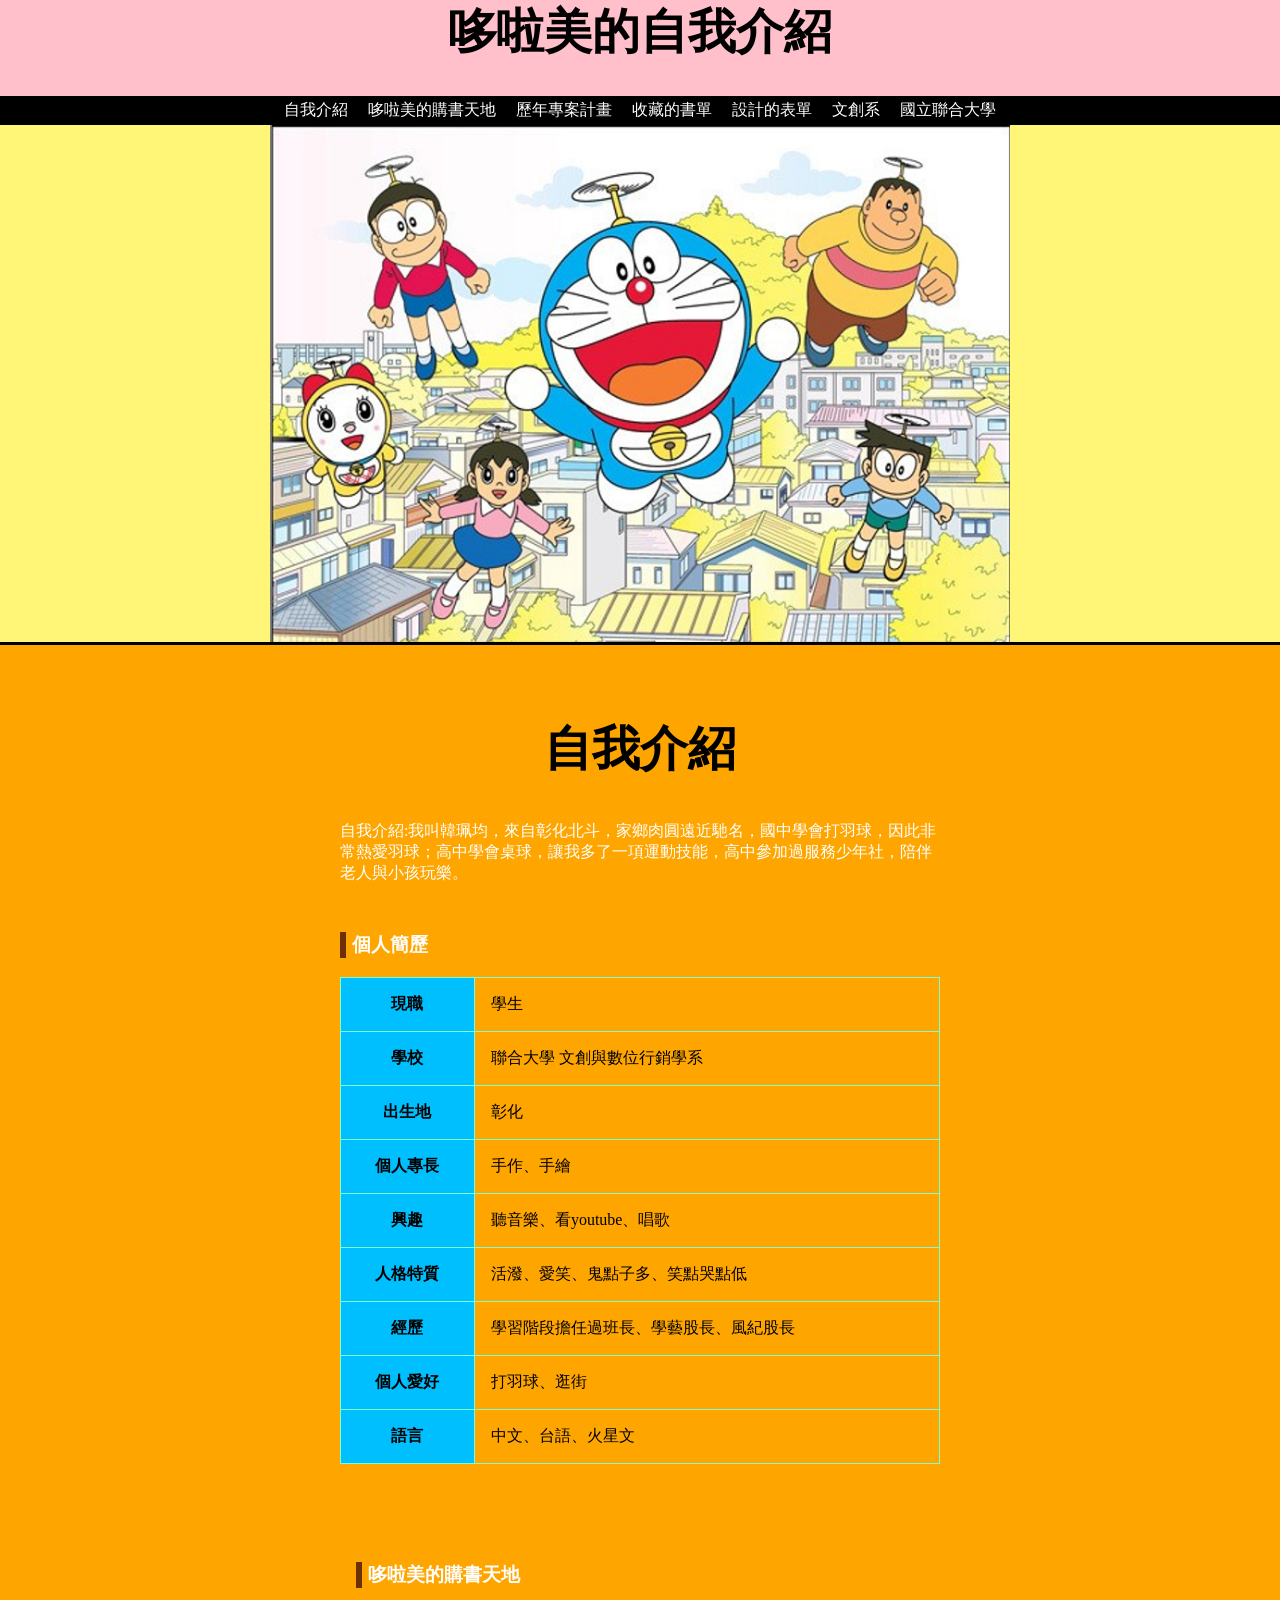
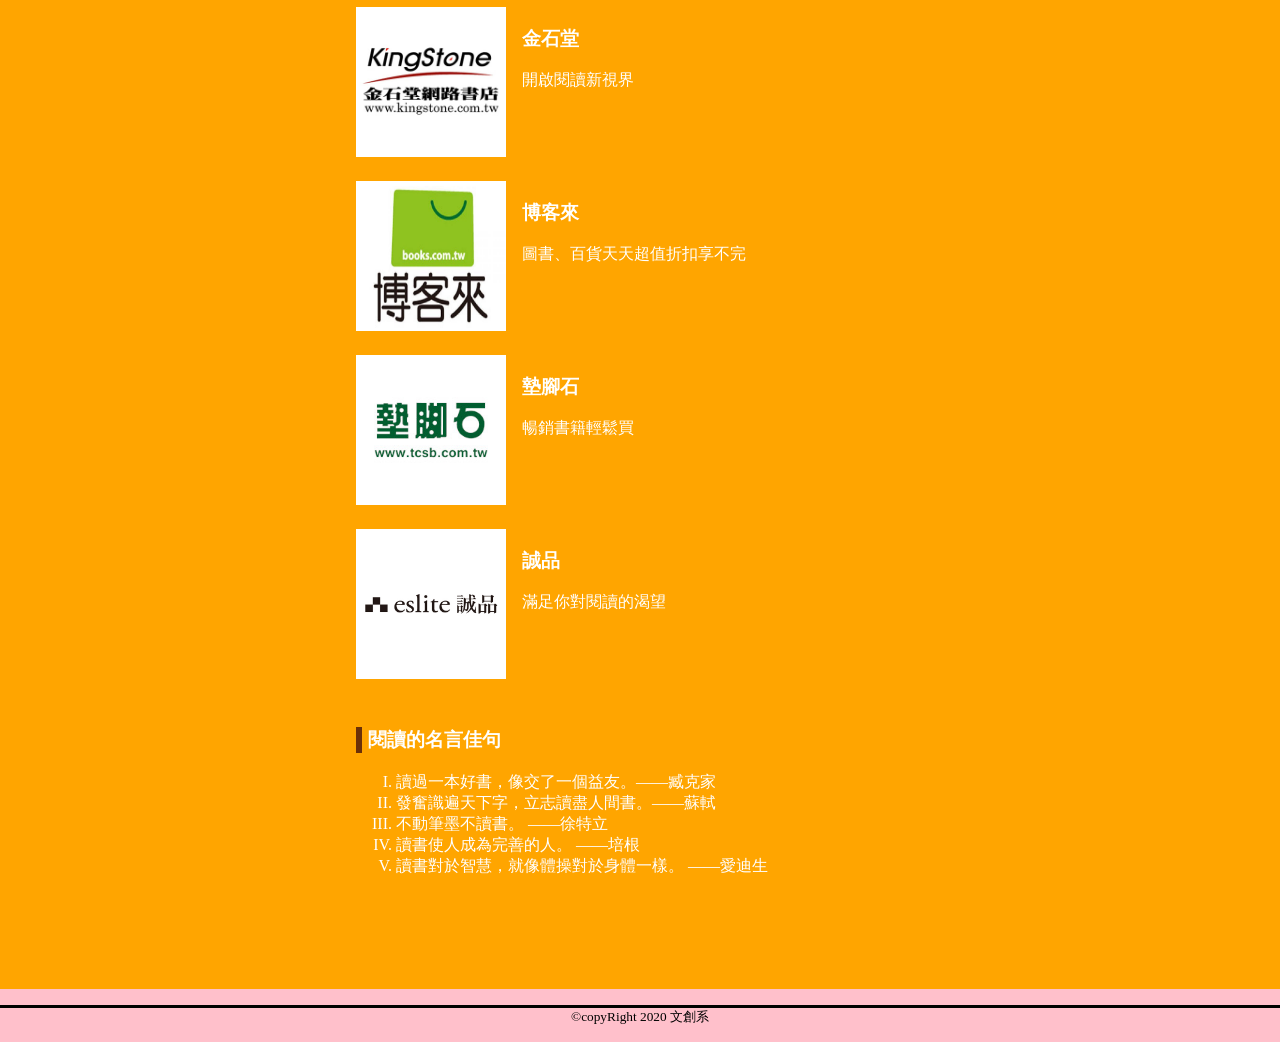
==== peipei.htm @ 435c2d7c "Add files via upload" ====
<!DOCYTYPE html>
<html lang="zh">
 <head>
	<meta charset="utf-8">
	<title>哆啦美的自我介紹</title>
	<meta name="description" content="興趣/經歷">
	<link rel="stylesheet" href='sheep.css'>
 </head>
 <body>
<header>
<h1>哆啦美的自我介紹</h1>
<nav class='navigation'>
<ul>
<li><a href='#profile'>自我介紹</a></li>
<li><a href='#concert'>哆啦美的購書天地</a></li>
<li><a href='https://hanpeichun.github.io/CCDM/' target="_blank">歷年專案計畫</a></li>
<li><a href='https://hanpeichun.github.io/123/12345.xml' target="_blank">收藏的書單</a></li>
<li><a href='https://hanpeichun.github.io/123/' target="_blank">設計的表單</a></li>
<li><a href='https://ccdm.nuu.edu.tw/' target="_blank">文創系</a></li>
<li><a href='https://www.nuu.edu.tw/' target="_blank">國立聯合大學</a></li>

</ul>
</nav>
</header>
<main>
	<div class="mainvisual">
	<img src="mainvisual.jpg" alt='主視覺圖片' width='740' height='340'>
	</div>

	<article id="profile">
<div class="inner">
 <h1>自我介紹</h1>
 <p>自我介紹:我叫韓珮均，來自彰化北斗，家鄉肉圓遠近馳名，國中學會打羽球，因此非常熱愛羽球；高中學會桌球，讓我多了一項運動技能，高中參加過服務少年社，陪伴老人與小孩玩樂。</p>

 <section>
 <h3>個人簡歷</h3>
 <table>
 <tr>
 <th>現職</th>
 <td>學生</td>
 </tr>
 <tr>
 <th>學校</th>
 <td>聯合大學 文創與數位行銷學系</td>
 <tr>
 <th>出生地</th><td>彰化</td>
 </tr>
 <tr>
 <th>個人專長</th><td>手作、手繪</td>
 </tr>
 <tr>
 <th>興趣</th><td>聽音樂、看youtube、唱歌</td>
 </tr>
 <tr>
 <th>人格特質</th><td>活潑、愛笑、鬼點子多、笑點哭點低</td>
 </tr>
 <tr>
 <th>經歷</th><td>學習階段擔任過班長、學藝股長、風紀股長</td>
 </tr>
 <tr>
 <th>個人愛好</th><td>打羽球、逛街</td>
 </tr>
 <tr>
 <th>語言</th><td>中文、台語、火星文</td>
 </tr>
	</table>
	</section>
	<article id="concert">
	<div class="inner">

	<h3>哆啦美的購書天地</h3>
		<section class="performer">
		<img src="performer-01.jpg" width='150' height='150'>
		<h3>金石堂</h3>
		<p>開啟閱讀新視界</p>
		</section>
		<section class="performer">
		<img src="performer-02.jpg" width='150' height='150'>
		<h3>博客來</h3>
		<p>圖書、百貨天天超值折扣享不完</p>
		</section>
		<section class="performer">
		<img src="performer-03.jpg" width='150' height='150'>
		<h3>墊腳石</h3>
		<p>暢銷書籍輕鬆買</p>
		</section>
		<section class="performer">
		<img src="performer-04.jpg" width='150' height='150'>
		<h3>誠品</h3>
		<p>滿足你對閱讀的渴望</p>
		</section>
	<section>
	<h3>閱讀的名言佳句</h3>
<ol>
<li>讀過一本好書，像交了一個益友。——臧克家</li>
<li>發奮識遍天下字，立志讀盡人間書。——蘇軾</li>
<li>不動筆墨不讀書。 ——徐特立</li>
<li>讀書使人成為完善的人。 ——培根</li>
<li>讀書對於智慧，就像體操對於身體一樣。 ——愛迪生</li>
</ol>
	</section>
	</article>
</main>
<footer>
<p class='pagetop'><a href='#top'></a></p>
<p class='copyright'><small>&copy;copyRight 2020 文創系</small></p>
</footer>
 </body>
</html>
---- sheep.css ----
/* body */
body {
    background-color: #ffc0cb;
    margin: 0;
}

/* 標題1*/
h1 {
    font-size: 3em;
    color:#000000;
    text-align: center;
}

/* 選單 */
.navigation ul {
    background-color:#000000;
    margin: 0;
    padding: 4px;
    text-align: center;
}
.navigation ul li {
    list-style-type: none;
    display: inline;
    margin: 0 8px;
}
.navigation ul li a {
    color: #ffffff;
    text-decoration: none;
}
.navigation ul li a:hover {
    color: #ffa07a;
    text-decoration: underline;
}

/* 主視覺 */
.mainvisual {
    background-color: #fff577;
    border-bottom: solid 3px #000000;
}
.mainvisual img {
    display: block;
    margin: 0 auto;
    max-width: 100%;
    height: auto;
}

/* article */
article {
    padding: 32px 16px;
}

/* 背景色・文字色 */
#profile {
    background-color: #ffa500;
    color: #ffffff;
}

/* 邊界設定 */
#profile .inner {
    max-width: 600px;
    margin: 0 auto;
}

#concert {
    max-width: 600px;
    margin: 0 auto;
}

/* section */
section {
    margin: 48px 0;
}


/* 標題23 */
h2 {
    text-align: center;
}

h3 {
    border-left: solid 6px #6b3008;
    padding-left: 6px;
}

/* 表 */
table {
    border-collapse: collapse;
    width: 100%;
}
th,td {
    border: solid 1px #7fffd4;
    padding: 16px;
}
th {
    background-color: #00bfff;
}

/* 作品集 */
.performer {
    margin: 0 0 24px;
    overflow: hidden;
}
.performer img {
    float: left;
    margin: 0 16px 0 0;
}
.performer h4 {
    margin: 0 0 0.5em;
}
.performer p {
    margin: 0;
}


/* 回頁首 */
.pagetop {
    text-align: right;
}

/* 著作權 */
.copyright {
    border-top: solid 3px #000000;
    text-align: center;
}


/* 著作 */
ol li {
    list-style-type: upper-roman;
}
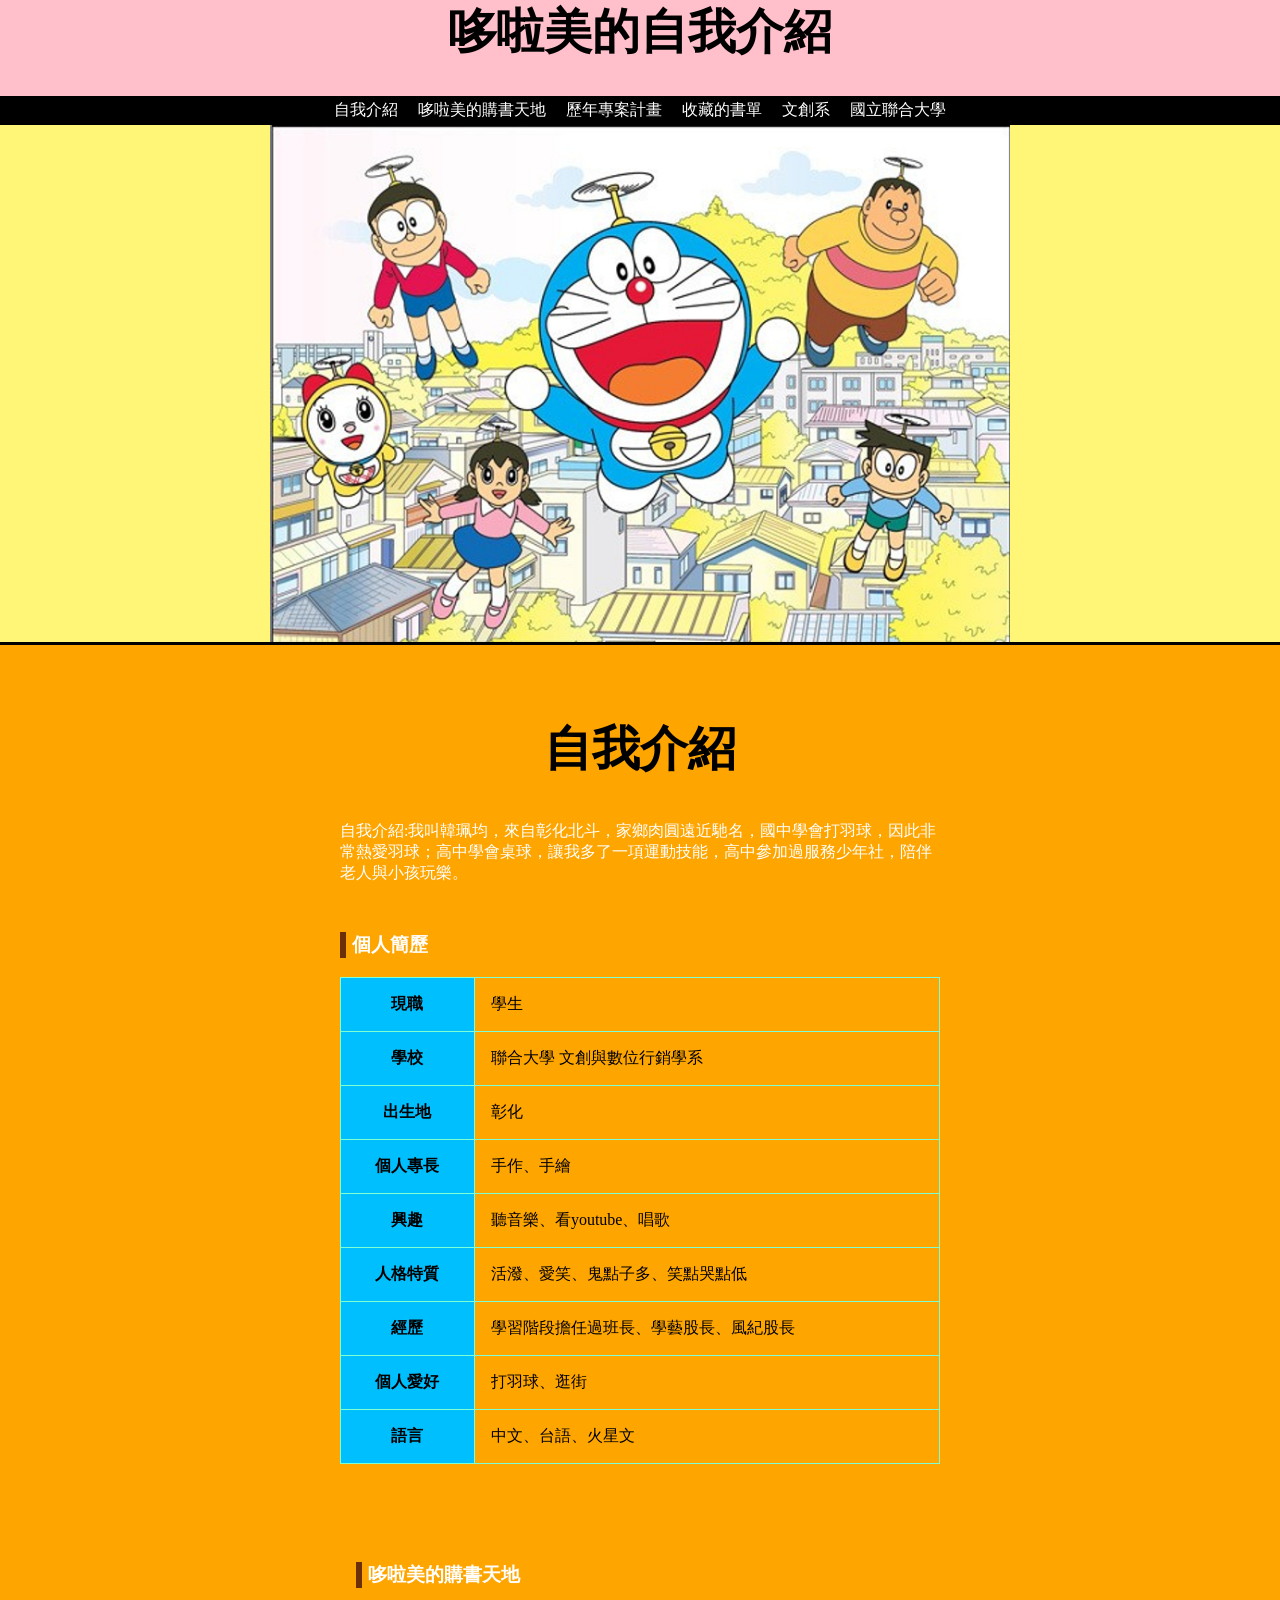
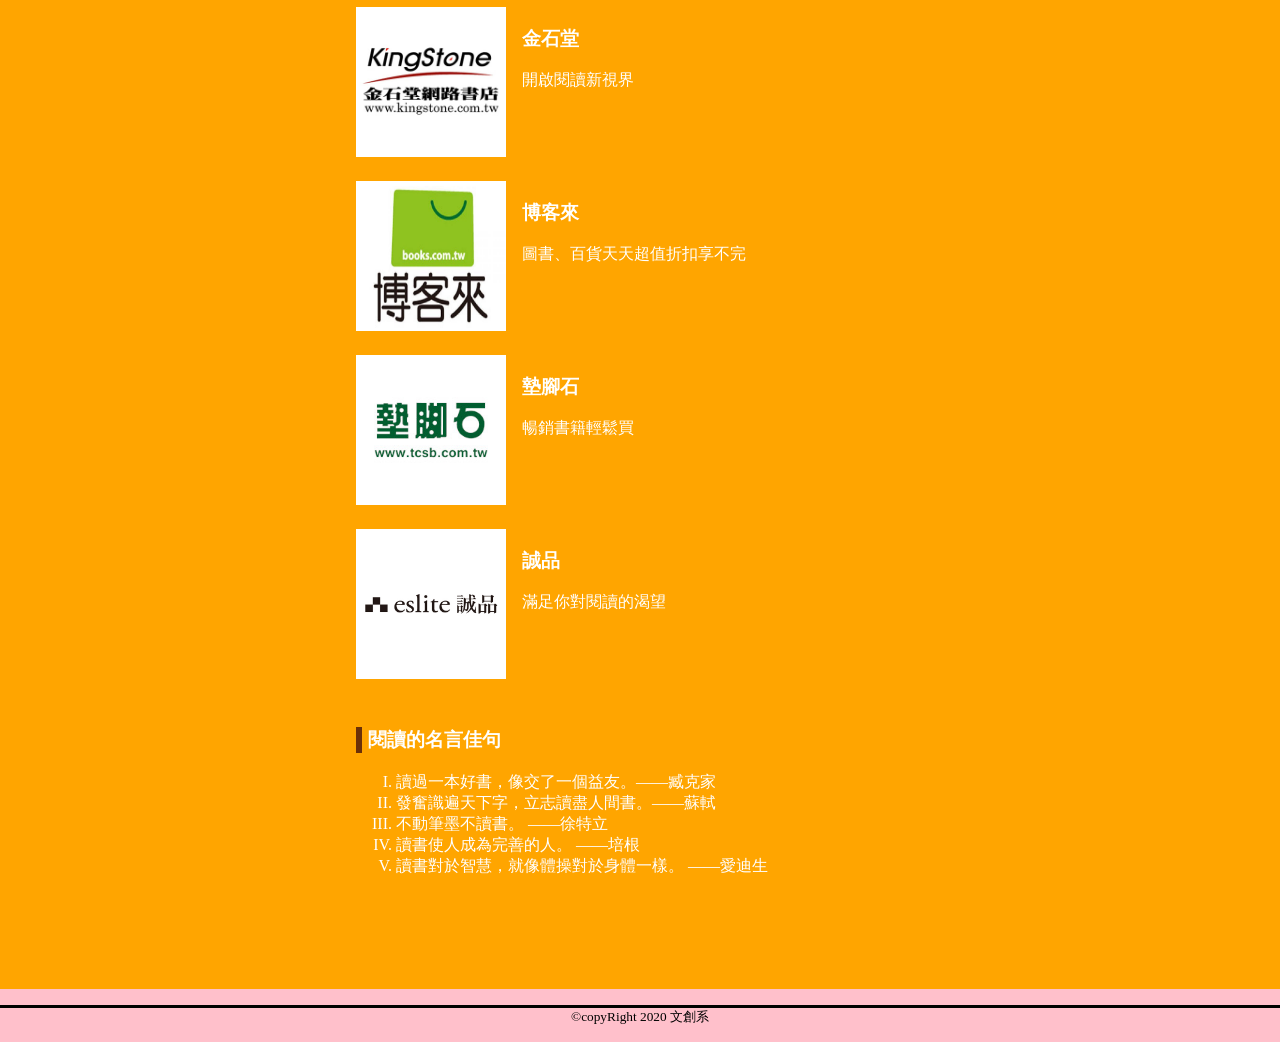
==== commit 15bbed9f: "Add files via upload" ====
--- a/peipei.htm
+++ b/peipei.htm
@@ -15,7 +15,6 @@
 <li><a href='#concert'>哆啦美的購書天地</a></li>
 <li><a href='https://hanpeichun.github.io/CCDM/' target="_blank">歷年專案計畫</a></li>
 <li><a href='https://hanpeichun.github.io/123/12345.xml' target="_blank">收藏的書單</a></li>
-<li><a href='https://hanpeichun.github.io/123/' target="_blank">設計的表單</a></li>
 <li><a href='https://ccdm.nuu.edu.tw/' target="_blank">文創系</a></li>
 <li><a href='https://www.nuu.edu.tw/' target="_blank">國立聯合大學</a></li>
 
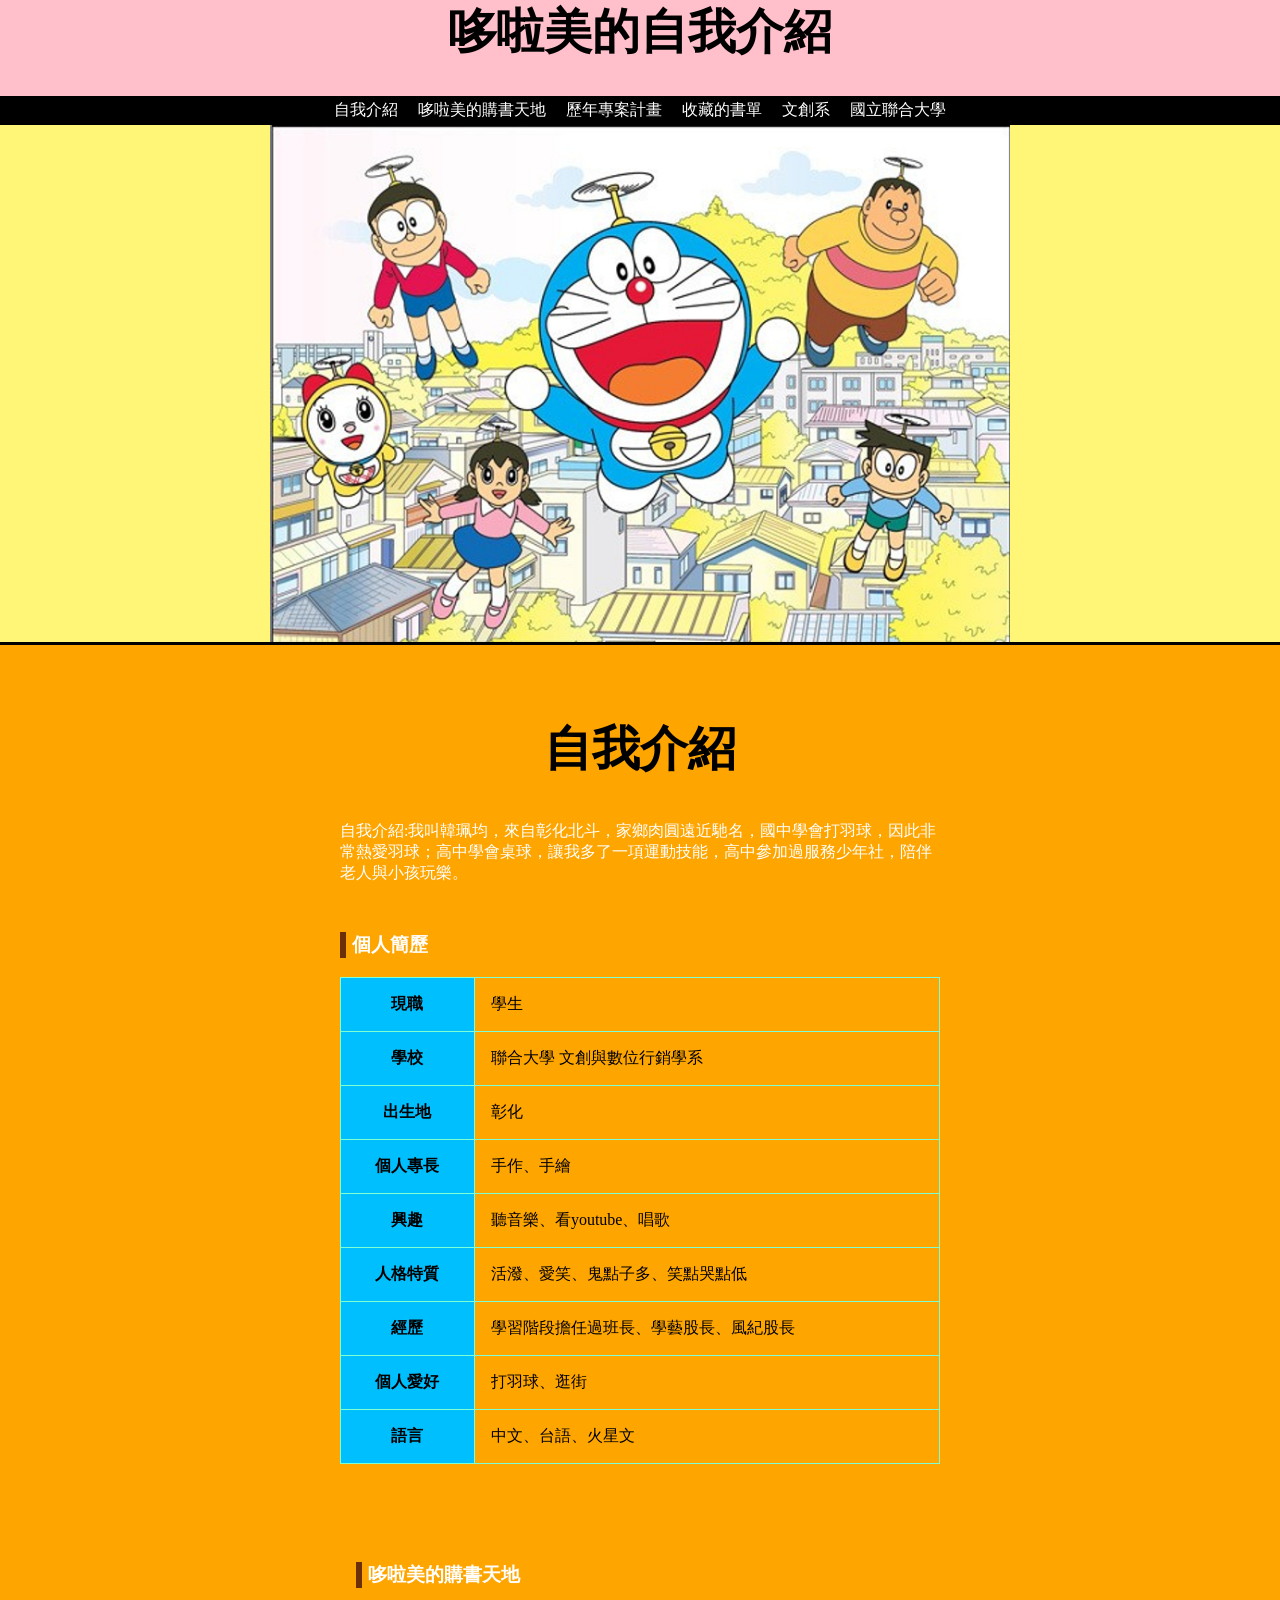
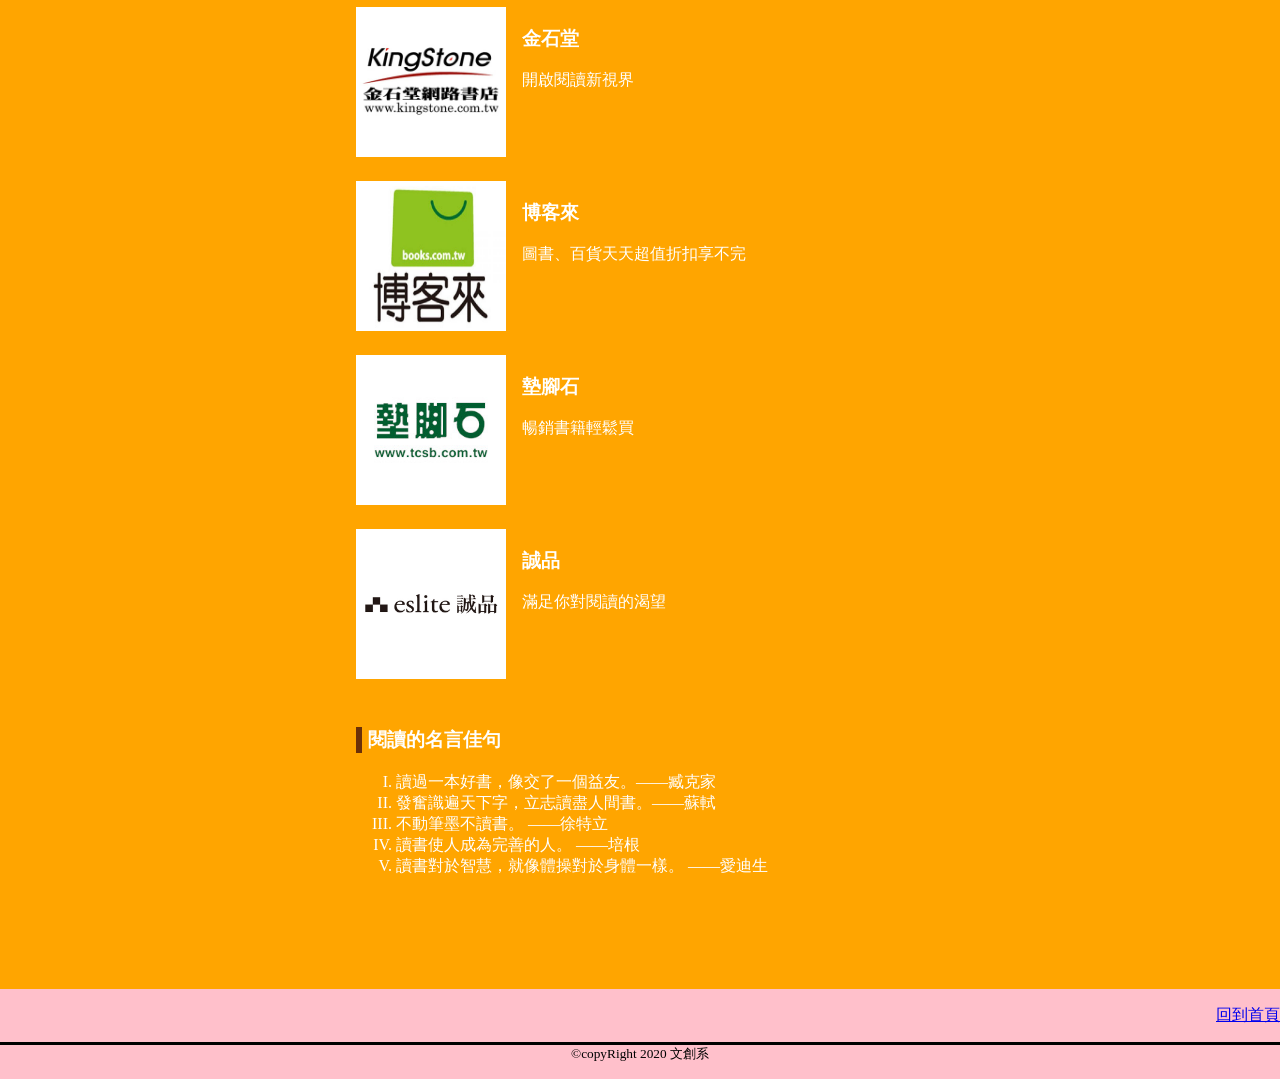
==== commit 717fc0ef: "Update peipei.htm" ====
--- a/peipei.htm
+++ b/peipei.htm
@@ -101,8 +101,8 @@
 	</article>
 </main>
 <footer>
-<p class='pagetop'><a href='#top'></a></p>
+<p class='pagetop'><a href='#top'>回到首頁</a></p>
 <p class='copyright'><small>&copy;copyRight 2020 文創系</small></p>
 </footer>
  </body>
-</html>+</html>
